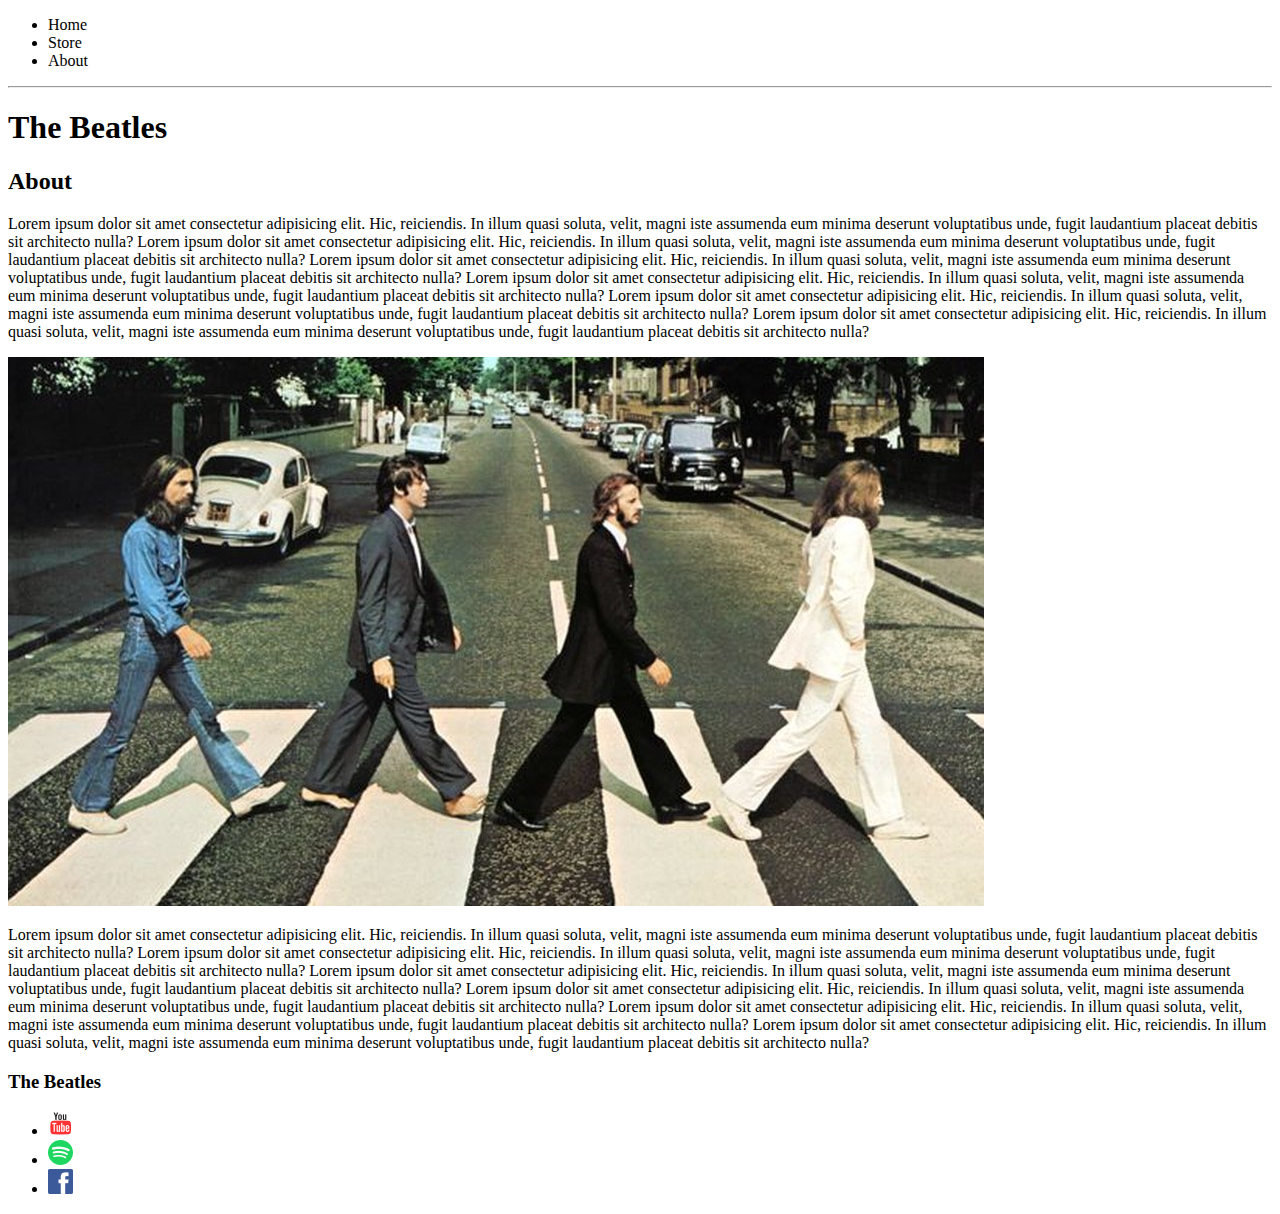
==== about.html @ 1e21095b "Initial commit" ====
<!DOCTYPE html>
<html lang="en">
<head>
    <title>The Beatles</title>
    <meta name="description" content="This is the description">
    <meta charset="UTF-8">
    <meta http-equiv="X-UA-Compatible" content="IE=edge">
    <meta name="viewport" content="width=device-width, initial-scale=1.0">
    <title>Document</title>
</head>
<body>
    <header>
        <!--  top nav bar -->
        <nav>
            <!-- <ul> = unordered list -->
            <ul>
                <!-- <li> = list items, can only be used in <ul> or <ol> -->
                    <!-- need to make the nav bar function. -->
                <li>Home</li>
                <li>Store</li>
                <li>About</li>
            </ul>
        </nav>
        <!-- <hr> is the line that seprates the nav bar and the title. -->
        <hr>
        <!-- heading element -->
        <h1>The Beatles
        </h1>
    </header>

    <section>
        <h2> About
        </h2>
            <p>
                Lorem ipsum dolor sit amet consectetur adipisicing elit. Hic, reiciendis. In illum quasi soluta, velit, magni iste assumenda eum minima deserunt voluptatibus unde, fugit laudantium placeat debitis sit architecto nulla?
                Lorem ipsum dolor sit amet consectetur adipisicing elit. Hic, reiciendis. In illum quasi soluta, velit, magni iste assumenda eum minima deserunt voluptatibus unde, fugit laudantium placeat debitis sit architecto nulla?
                Lorem ipsum dolor sit amet consectetur adipisicing elit. Hic, reiciendis. In illum quasi soluta, velit, magni iste assumenda eum minima deserunt voluptatibus unde, fugit laudantium placeat debitis sit architecto nulla?
                Lorem ipsum dolor sit amet consectetur adipisicing elit. Hic, reiciendis. In illum quasi soluta, velit, magni iste assumenda eum minima deserunt voluptatibus unde, fugit laudantium placeat debitis sit architecto nulla?
                Lorem ipsum dolor sit amet consectetur adipisicing elit. Hic, reiciendis. In illum quasi soluta, velit, magni iste assumenda eum minima deserunt voluptatibus unde, fugit laudantium placeat debitis sit architecto nulla?
                Lorem ipsum dolor sit amet consectetur adipisicing elit. Hic, reiciendis. In illum quasi soluta, velit, magni iste assumenda eum minima deserunt voluptatibus unde, fugit laudantium placeat debitis sit architecto nulla?
            </p>
            <img src="./img/abbyRoad.jpg">
            <p>
                Lorem ipsum dolor sit amet consectetur adipisicing elit. Hic, reiciendis. In illum quasi soluta, velit, magni iste assumenda eum minima deserunt voluptatibus unde, fugit laudantium placeat debitis sit architecto nulla?
                Lorem ipsum dolor sit amet consectetur adipisicing elit. Hic, reiciendis. In illum quasi soluta, velit, magni iste assumenda eum minima deserunt voluptatibus unde, fugit laudantium placeat debitis sit architecto nulla?
                Lorem ipsum dolor sit amet consectetur adipisicing elit. Hic, reiciendis. In illum quasi soluta, velit, magni iste assumenda eum minima deserunt voluptatibus unde, fugit laudantium placeat debitis sit architecto nulla?
                Lorem ipsum dolor sit amet consectetur adipisicing elit. Hic, reiciendis. In illum quasi soluta, velit, magni iste assumenda eum minima deserunt voluptatibus unde, fugit laudantium placeat debitis sit architecto nulla?
                Lorem ipsum dolor sit amet consectetur adipisicing elit. Hic, reiciendis. In illum quasi soluta, velit, magni iste assumenda eum minima deserunt voluptatibus unde, fugit laudantium placeat debitis sit architecto nulla?
                Lorem ipsum dolor sit amet consectetur adipisicing elit. Hic, reiciendis. In illum quasi soluta, velit, magni iste assumenda eum minima deserunt voluptatibus unde, fugit laudantium placeat debitis sit architecto nulla?
            </p>
    </section>
    <!-- this is the Footer -->
    <footer>

        <h3>The Beatles</h3>
        <ul>
            <li><img src="img/YouTube Logo.png"></li>
            <li><img src="img/Spotify Logo.png " ></li>
            <li><img src="img/Facebook Logo.png"></li>
        </ul>
    </footer>
   
</body>
</html>
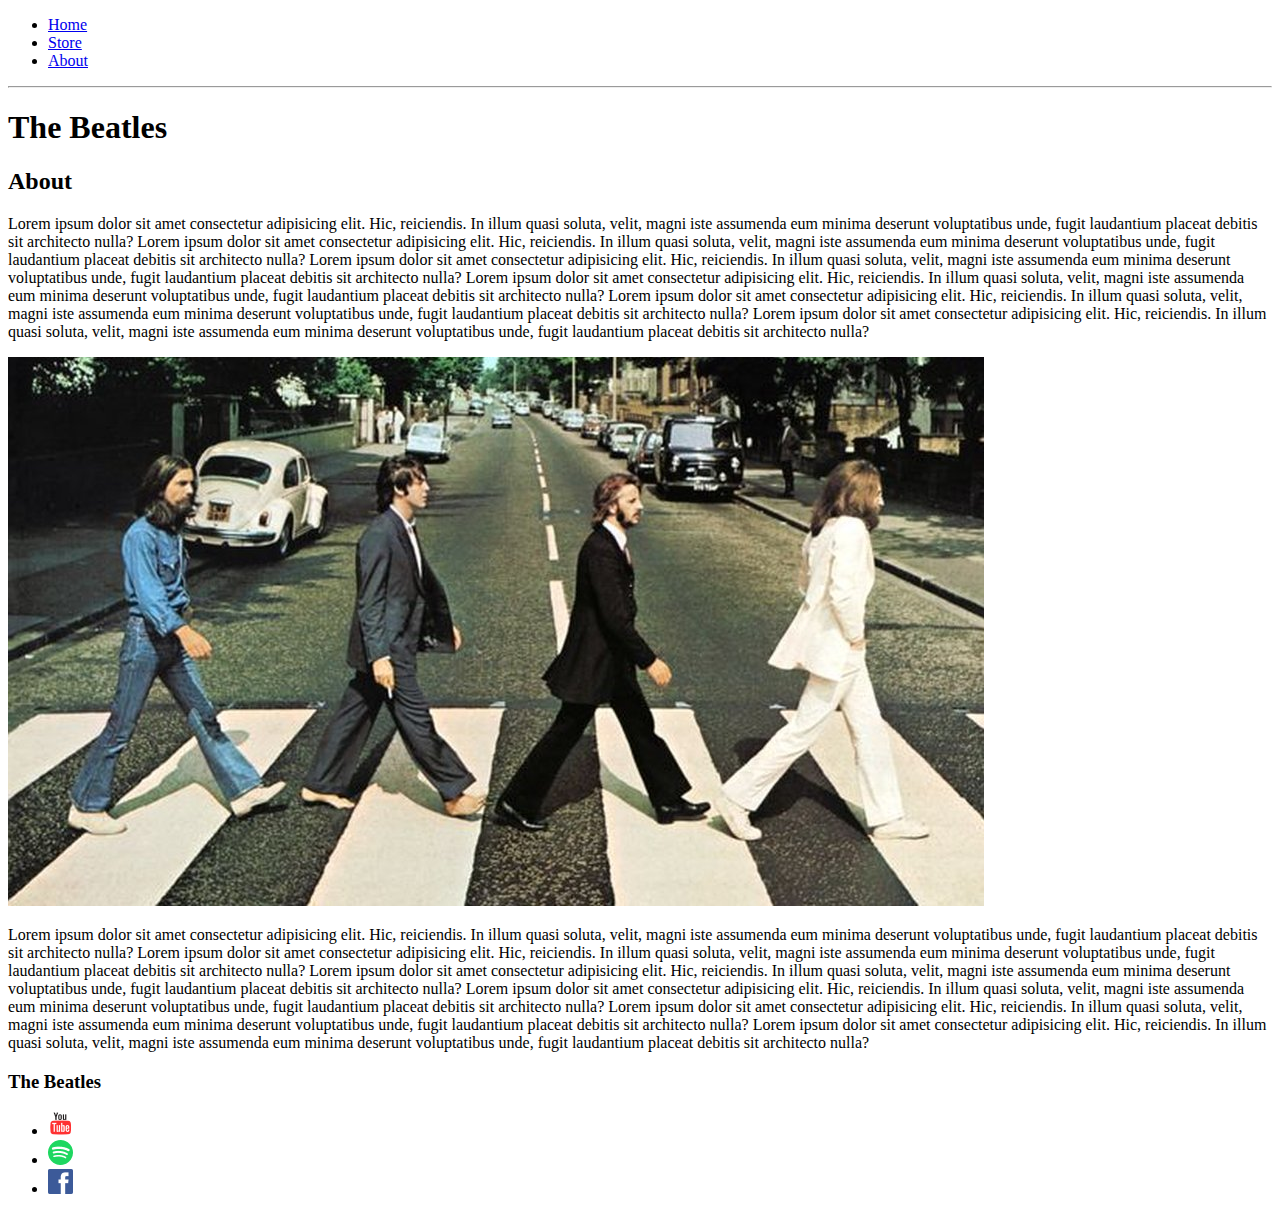
==== commit 22dac9e2: "navbar" ====
--- a/about.html
+++ b/about.html
@@ -16,9 +16,9 @@
             <ul>
                 <!-- <li> = list items, can only be used in <ul> or <ol> -->
                     <!-- need to make the nav bar function. -->
-                <li>Home</li>
-                <li>Store</li>
-                <li>About</li>
+                    <li><a href="index.html">Home</a></li>
+                    <li><a href="store.html">Store</a></li>
+                    <li><a href="about.html">About</a></li>
             </ul>
         </nav>
         <!-- <hr> is the line that seprates the nav bar and the title. -->
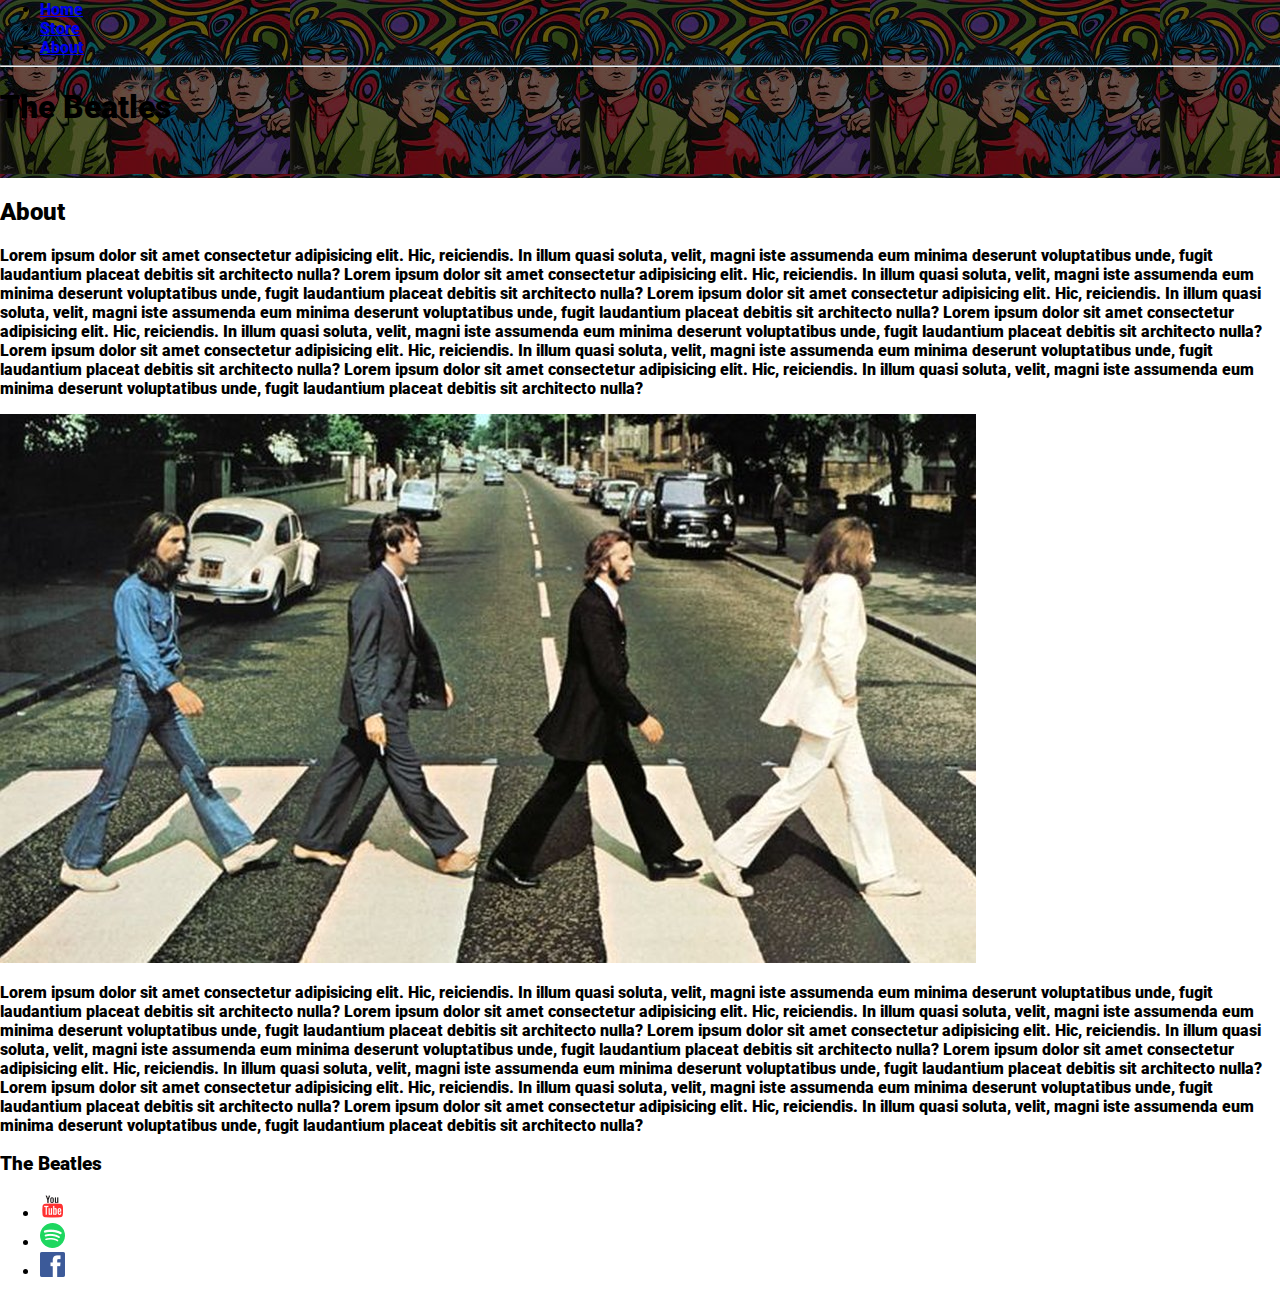
==== commit 472eb423: "links and start of css" ====
--- a/about.html
+++ b/about.html
@@ -6,12 +6,13 @@
     <meta charset="UTF-8">
     <meta http-equiv="X-UA-Compatible" content="IE=edge">
     <meta name="viewport" content="width=device-width, initial-scale=1.0">
+    <link rel="stylesheet" href="style.css" >
     <title>Document</title>
 </head>
 <body>
-    <header>
+    <header class="about-header">
         <!--  top nav bar -->
-        <nav>
+        <nav class="aboutNav">
             <!-- <ul> = unordered list -->
             <ul>
                 <!-- <li> = list items, can only be used in <ul> or <ol> -->
@@ -54,9 +55,22 @@
 
         <h3>The Beatles</h3>
         <ul>
-            <li><img src="img/YouTube Logo.png"></li>
-            <li><img src="img/Spotify Logo.png " ></li>
-            <li><img src="img/Facebook Logo.png"></li>
+            <!-- adding target="_blank opens buttons on a new tab" -->
+            <li>
+                <a href="https://YouTube.com" target="_blank">
+                    <img src="img/YouTube Logo.png">
+                </a>
+                </li>
+               <li>
+                <a href="https://Spotify.com" target="_blank">
+                    <img src="img/Spotify Logo.png " >
+                </a>
+                </li>
+               <li>
+                <a href="https://Facebook.com" target="_blank">
+                    <img src="img/Facebook Logo.png">
+                </a>
+                </li>
         </ul>
     </footer>
    
--- a/style.css
+++ b/style.css
@@ -0,0 +1,29 @@
+/* imports google Font */
+@import url('https://fonts.googleapis.com/css2?family=Roboto:wght@100&display=swap');
+
+
+*
+{
+    box-sizing: border-box;
+    font-family: Roboto;
+    font-weight: bolder;
+}
+
+html, body {
+    margin: 0;
+    padding: 0;
+}
+
+.aboutNav ul {
+    margin: 0;
+}
+
+/* about page css */
+.about-header {
+    background-color: rgba(0, 0, 0, .6);
+    background-image: url(img/trippyAbout.jpg) ;
+    background-blend-mode: multiply;
+    /* background-size: cover; */
+    padding-bottom:  30px;
+
+}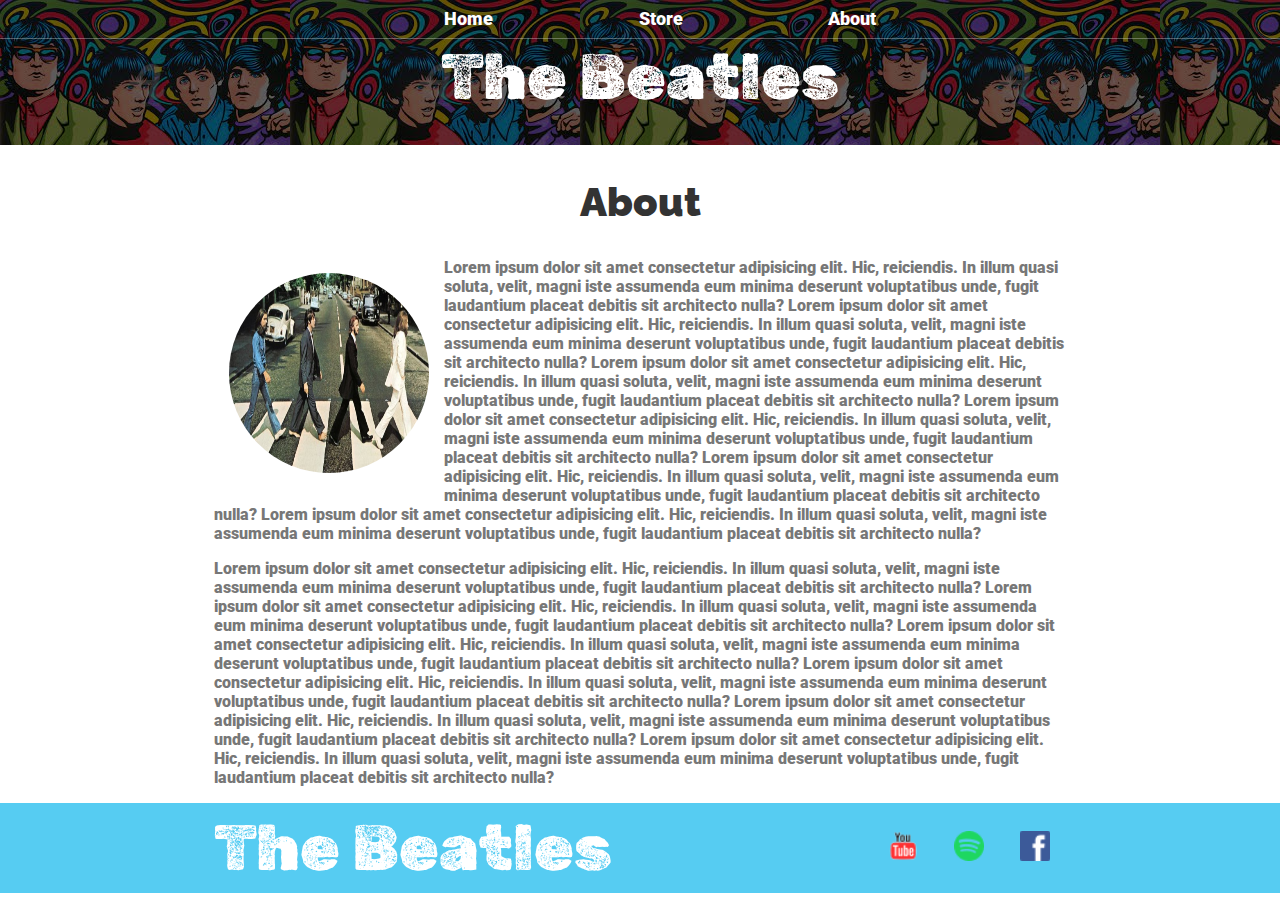
==== commit 68f96467: "finished CSS for tour and about" ====
--- a/about.html
+++ b/about.html
@@ -10,9 +10,9 @@
     <title>Document</title>
 </head>
 <body>
-    <header class="about-header">
+    <header class="main-header">
         <!--  top nav bar -->
-        <nav class="aboutNav">
+        <nav class="nav main-nav">
             <!-- <ul> = unordered list -->
             <ul>
                 <!-- <li> = list items, can only be used in <ul> or <ol> -->
@@ -23,15 +23,16 @@
             </ul>
         </nav>
         <!-- <hr> is the line that seprates the nav bar and the title. -->
-        <hr>
+        <!-- <hr> -->
         <!-- heading element -->
-        <h1>The Beatles
+        <h1 class="band-name band-name-large">The Beatles
         </h1>
     </header>
 
-    <section>
-        <h2> About
+    <section class="content-section container">
+        <h2 class="section-header"> About
         </h2>
+        <img class="about-img" src="./img/abbyRoad.jpg">
             <p>
                 Lorem ipsum dolor sit amet consectetur adipisicing elit. Hic, reiciendis. In illum quasi soluta, velit, magni iste assumenda eum minima deserunt voluptatibus unde, fugit laudantium placeat debitis sit architecto nulla?
                 Lorem ipsum dolor sit amet consectetur adipisicing elit. Hic, reiciendis. In illum quasi soluta, velit, magni iste assumenda eum minima deserunt voluptatibus unde, fugit laudantium placeat debitis sit architecto nulla?
@@ -40,7 +41,6 @@
                 Lorem ipsum dolor sit amet consectetur adipisicing elit. Hic, reiciendis. In illum quasi soluta, velit, magni iste assumenda eum minima deserunt voluptatibus unde, fugit laudantium placeat debitis sit architecto nulla?
                 Lorem ipsum dolor sit amet consectetur adipisicing elit. Hic, reiciendis. In illum quasi soluta, velit, magni iste assumenda eum minima deserunt voluptatibus unde, fugit laudantium placeat debitis sit architecto nulla?
             </p>
-            <img src="./img/abbyRoad.jpg">
             <p>
                 Lorem ipsum dolor sit amet consectetur adipisicing elit. Hic, reiciendis. In illum quasi soluta, velit, magni iste assumenda eum minima deserunt voluptatibus unde, fugit laudantium placeat debitis sit architecto nulla?
                 Lorem ipsum dolor sit amet consectetur adipisicing elit. Hic, reiciendis. In illum quasi soluta, velit, magni iste assumenda eum minima deserunt voluptatibus unde, fugit laudantium placeat debitis sit architecto nulla?
@@ -51,10 +51,10 @@
             </p>
     </section>
     <!-- this is the Footer -->
-    <footer>
-
-        <h3>The Beatles</h3>
-        <ul>
+    <footer class="main-footer">
+<div class="container main-footer-container">
+        <h3 class="band-name">The Beatles</h3>
+        <ul class="nav footer-nav">
             <!-- adding target="_blank opens buttons on a new tab" -->
             <li>
                 <a href="https://YouTube.com" target="_blank">
@@ -72,6 +72,7 @@
                 </a>
                 </li>
         </ul>
+    </div>
     </footer>
    
 </body>
--- a/style.css
+++ b/style.css
@@ -1,12 +1,17 @@
 /* imports google Font */
 @import url('https://fonts.googleapis.com/css2?family=Roboto:wght@100&display=swap');
+
+@import url('https://fonts.googleapis.com/css2?family=Rubik+Dirt&display=swap');
+@import url('https://fonts.googleapis.com/css2?family=Raleway:wght@200&display=swap');
 
 
 *
 {
     box-sizing: border-box;
-    font-family: Roboto;
+    font-family: 'Roboto', sans-serif;
     font-weight: bolder;
+    color: #777;
+    
 }
 
 html, body {
@@ -14,16 +19,190 @@
     padding: 0;
 }
 
-.aboutNav ul {
+.nav ul {
     margin: 0;
 }
-
-/* about page css */
-.about-header {
+.nav li {
+    display: inline;
+}
+
+.nav a {
+    display: inline-block;
+    padding: .5em;
+    color: white;
+    text-decoration: none;
+}
+
+.main-nav {
+    text-align: center;
+    font-size: 1.1em;
+    font-weight: lighter;
+    border-bottom: 1px solid rgba(255, 255, 255, .3);
+}
+
+.main-nav li {
+    padding: 0 5%;
+}
+.nav a:hover {
+    background-color: rgba(255, 255, 255, .3);
+}
+
+
+.main-header {
     background-color: rgba(0, 0, 0, .6);
     background-image: url(img/trippyAbout.jpg) ;
     background-blend-mode: multiply;
     /* background-size: cover; */
     padding-bottom:  30px;
-
+    
+
+}
+
+.band-name {
+    text-align: center;
+    margin: 0;
+    font-size: 4em;
+    font-family: 'Rubik Dirt', cursive;
+    font-weight: normal;
+    color: white;
+}
+
+.band-name-larger {
+    font-size:  9em;
+}
+
+.content-section {
+    margin: 1em;
+
+}
+
+.container {
+    max-width: 900px;
+    margin: 0 auto;
+    padding: 0 1.5em;
+}
+
+.section-header {
+    font-family: 'Raleway', sans-serif;
+    font-weight: bolder;
+    color: #333;
+    text-align: center;
+    font-size: 2.5em;
+}
+
+.about-img {
+    float: left;
+    height: 200px;
+    width: 200px;
+    margin: 15px;
+    border-radius: 50%;
+}
+
+.main-footer {
+    background-color: #56ccf2;
+    color: white;
+    padding: .25em;
+}
+
+.main-footer-container{
+    display: flex;
+    align-items: center;
+}
+
+.main-footer-container ul {
+    flex-grow: 1;
+    text-align: end;
+}
+
+.footer-nav li {
+    padding: 0 .5em;
+}
+
+.footer-nav img {
+    width: 30px;
+    height: 30px;
+}
+
+.btn {
+    text-align: center;
+    vertical-align: middle;
+    padding: .67em;
+    cursor: pointer;
+}
+
+.btn-header {
+    margin: .5em 15% 2em 15%;
+    color: white;
+    border: 2px solid #2d9cd8;
+    background-color: rgba(255, 255, 255, .1);
+    border-radius: 0;
+    font-size: 1.5em;
+    font-weight: lighter;
+    padding-left: 2em;
+    padding-right: 2em;
+
+
+}
+
+.btn-header:hover {
+    background-color: rgba(255, 255, 255, .3);
+}
+
+.btn-play {
+    display: block;
+    margin: 0 auto;
+    color: #2d9cd8;
+    font-size: 4em;
+    border-radius: 50%;
+    padding: 0;
+    width: 100px;
+    height: 100px;
+}
+
+.tour-row {
+    border-bottom: 1px solid black;
+    padding-bottom: 1em;
+    margin-bottom: 1em;
+}
+
+.tour-row:last-child {
+    border-bottom: none;
+}
+
+.tour-item {
+    display: inline-block;
+    padding-right: .5em;
+
+}
+
+.tour-date {
+    color: #555;
+    font-weight: bold;
+    width: 11%;
+
+}
+
+.tour-city {
+    width: 24%;
+}
+
+.tour-venue {
+    width:42%
+}
+
+.tour-btn {
+    max-width: 19%;
+}
+
+.btn-primary {
+    color: white;
+    background-color: #56ccf2;
+    border: none;
+    border-radius: .3em;
+    font-weight: bold;
+
+}
+
+.btn-primary:hover {
+background-color: #2d9cdb;
 }